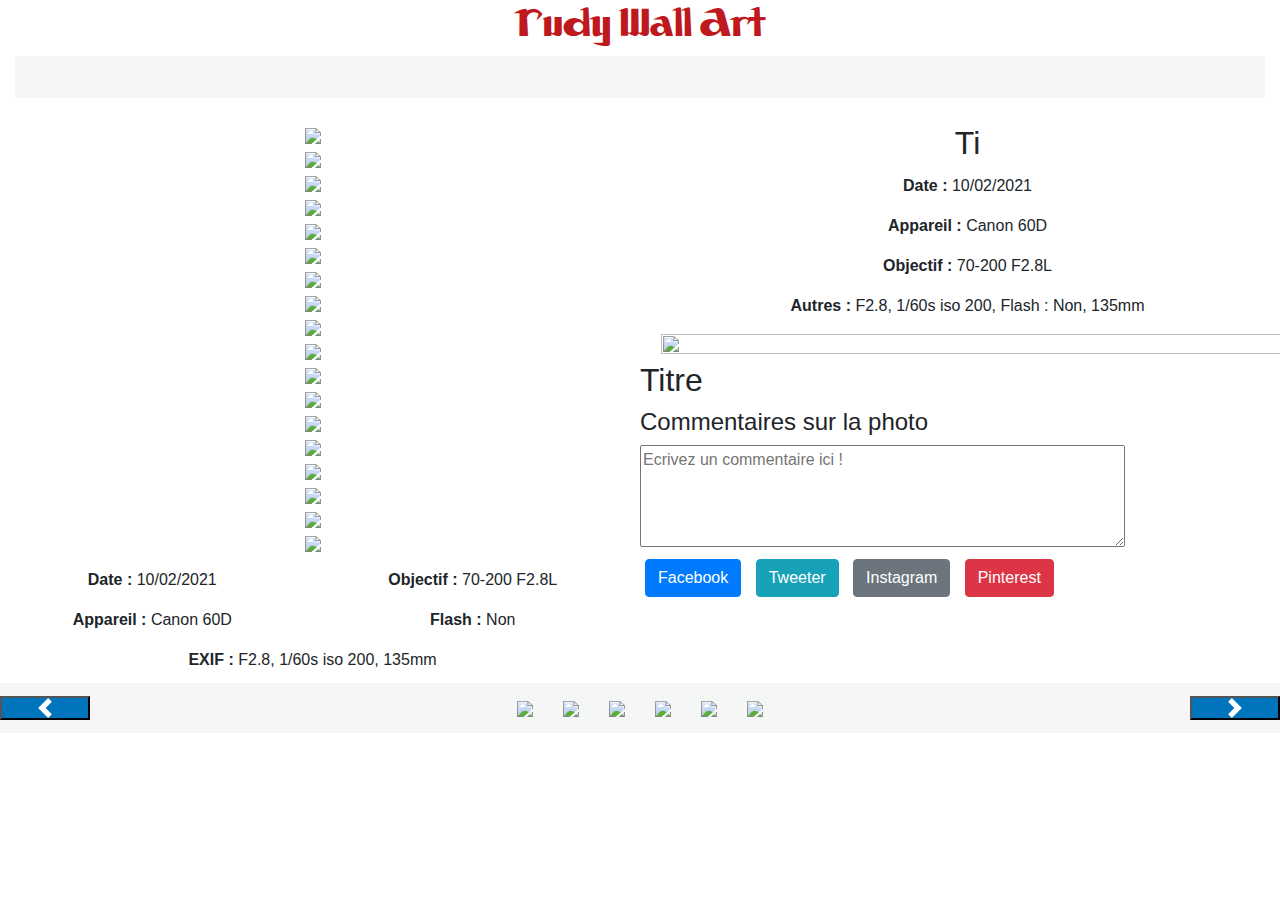
==== moutmout.html @ e453c075 "Putain de footer de merde" ====
<!DOCTYPE html>
<html lang="fr">
<head>
    <meta charset="UTF-8">
    <title>Moutmout</title>

    <link rel="stylesheet" href="https://maxcdn.bootstrapcdn.com/bootstrap/4.0.0/css/bootstrap.min.css"
        integrity="sha384-Gn5384xqQ1aoWXA+058RXPxPg6fy4IWvTNh0E263XmFcJlSAwiGgFAW/dAiS6JXm" crossorigin="anonymous">
    <script src="https://cdn.jsdelivr.net/npm/bootstrap@5.0.0-beta1/dist/js/bootstrap.bundle.min.js"
        integrity="sha384-ygbV9kiqUc6oa4msXn9868pTtWMgiQaeYH7/t7LECLbyPA2x65Kgf80OJFdroafW" crossorigin="anonymous">
    </script>
    <script src="https://code.jquery.com/jquery-3.5.1.js"
        integrity="sha256-QWo7LDvxbWT2tbbQ97B53yJnYU3WhH/C8ycbRAkjPDc=" crossorigin="anonymous"></script>
    <link rel="stylesheet" href="moutmout.css">
</head>
<body>
    <header>
        <h1 style="text-align: center"> Rudy Wall Art </h1>
        <div class="col-12" id="menu">
            <nav class="navbar navbar-expand-md" id="generalMenu">
                <div class="container-fluid">
                    <div class="navbar-brand d-flex justify-content-around">
                        <div class="nav-item">
                            <a class="nav-link" href="moutmout.html"><i class="fas fa-home fa-lg"></i></a>
                        </div>
                    </div>
                    <button class="navbar-toggler nav-link" type="button" data-bs-toggle="collapse"
                        data-bs-target="#navbarSupportedContent" aria-controls="navbarNavDropdown" aria-expanded="false"
                        aria-label="Toggle navigation">
                        <div class="nav-link">
                            <i class="fas fa-angle-double-down"></i>
                        </div>
                    </button>
                    <div class="container-fluid">
                        <div class="collapse navbar-collapse" id="navbarNav">
                            <div class="col-12 row d-flex justify-content-around">
                                <div class="accordeon-expand-content nav-item col-12 col-md-1 d-sm-flex">
                                    <ul>
                                        <li class="nav-item dropdown">
                                            <button type="button" class="btn accordeon-expand-btn bouton" id="btnProfil"
                                                data-bs-target="#aboutMe" aria-expanded="false" aria-controls="aboutMe">
                                                <span data-bs-toggle="tooltip" data-bs-placement="right"
                                                    title="A propos de moi"> <i
                                                        class="far fa-address-card fa-lg"></i></span>
                                            </button>
                                        </li>
                                    </ul>
                                </div>
                                <div class="accordeon-expand-content nav-item col-12 col-md-1 d-sm-flex">
                                    <ul>
                                        <li class="nav-item dropdown">
                                            <button type="button" class="btn accordeon-expand-btn bouton"
                                                data-bs-target="#technicalMenu" aria-expanded="false"
                                                aria-controls="technicalMenu">
                                                <span data-bs-toggle="tooltip" data-bs-placement="right"
                                                    title="Les techniques utilisées "> <i
                                                        class="far fa-images fa-lg"></i></span>
                                            </button>
                                            <div class="dropdown-content">
                                                <a href="#" id="thdr">HDR</a>
                                                <a href="#" id="hklk">High Key / Low Key</a>
                                                <a href="#" id="hs">High speed</a>
                                                <a href="#" id="studio">Studio</a>
                                                <a href="#" id="pl">Pose longue</a>
                                                <a href="#" id="ts">Tilt Shift</a>
                                                <a href="#" id="lp">Light Painting</a>
                                            </div>
                                        </li>
                                    </ul>
                                </div>
                                <div class="accordeon-expand-content nav-item col-12 col-md-1 d-sm-flex">
                                    <ul>
                                        <li class="nav-item dropdown">
                                            <button type="button" class="btn accordeon-expand-btn bouton"
                                                data-bs-target="#galerieMenu" aria-expanded="false"
                                                aria-controls="galerieMenu">
                                                <span data-bs-toggle="tooltip" data-bs-placement="right"
                                                    title="Les catégories de photos"> <i class="fas fa-film fa-lg"></i>
                                                </span>
                                            </button>
                                            <div class="dropdown-content">
                                                <a href="#" id="nb">Noir & Blanc</a>
                                                <a href="#" id="portrait">Portrait</a>
                                                <a href="#" id="paysage">Paysage</a>
                                                <a href="#" id="architecture">Architecture</a>
                                                <a href="#" id="graphisme">Graphisme</a>
                                                <a href="#" id="evenements">Evenements</a>
                                                <a href="#" id="private">Boudoire</a>
                                            </div>
                                        </li>
                                    </ul>
                                </div>
                                <div class="accordeon-expand-content nav-item col-12 col-md-1 d-sm-flex">
                                    <ul>
                                        <li class="nav-item dropdown">
                                            <button type="button" class="btn accordeon-expand-btn bouton"
                                                data-bs-target="#albumMenu" aria-expanded="false"
                                                aria-controls="albumMenu">
                                                <span data-bs-toggle="tooltip" data-bs-placement="right"
                                                    title="Les albums">
                                                    <i class="fas fa-person-booth fa-lg"></i></span>
                                            </button>
                                            <div class="dropdown-content">
                                                <a href="#" id="animo">Animaux</a>
                                                <a href="#" id="saison">Saison</a>
                                                <a href="#" id="fetes">Fêtes</a>
                                                <a href="#" id="nature">Nature</a>
                                                <a href="#" id="urbain">Urbain</a>
                                                <a href="#" id="sport">Sport</a>
                                                <a href="#" id="nuit">Nuit</a>
                                            </div>
                                        </li>
                                    </ul>
                                </div>
                                <div class="accordeon-expand-content nav-item col-12 col-md-1 d-sm-flex">
                                    <ul>
                                        <li>
                                            <button type="button" class="btn accordeon-expand-btn bouton"
                                                id="btnContact" data-bs-target="#themeMenu" aria-expanded="false"
                                                aria-controls="themeMenu">
                                                <span data-bs-toggle="tooltip" data-bs-placement="right" title="Thèmes">
                                                    <i class="far fa-envelope fa-lg"></i></span>
                                            </button>
                                        </li>
                                    </ul>
                                </div>
                                <div class="accordeon-expand-content nav-item col-12 col-md-1 d-sm-flex">
                                    <ul>
                                        <li class="nav-item dropdown">
                                            <button type="button" class="btn accordeon-expand-btn bouton"
                                                data-bs-target="#themeMenu" aria-expanded="false"
                                                aria-controls="themeMenu">
                                                <span data-bs-toggle="tooltip" data-bs-placement="right" title="Thèmes">
                                                    <i class="fas fa-paint-brush fa-flip-both"></i></span>
                                            </button>
                                            <div class="dropdown-content except">
                                                <span data-bs-toggle="tooltip" data-bs-placement="right"
                                                    title="Theme noir" class="nav-link Tsombre" id="black"><i
                                                        class="fas fa-fill-drip fa-flip-horizontal fa-lg"></i></span>
                                                <span data-bs-toggle="tooltip" data-bs-placement="right"
                                                    title="Theme gris" class="nav-link Tsemi" id="grey"><i
                                                        class="fas fa-fill-drip fa-flip-horizontal fa-lg"></i></span>
                                                <span data-bs-toggle="tooltip" data-bs-placement="right"
                                                    title="Theme blanc" class="nav-link Tclair" id="white"><i
                                                        class="fas fa-fill-drip fa-flip-horizontal fa-lg"></i></span>
                                            </div>
                                        </li>
                                    </ul>
                                </div>
                                <div class="accordeon-expand-content nav-item col-12 col-md-1 d-sm-flex">
                                    <ul>
                                        <li class="nav-item dropdown">
                                            <button type="button" class="btn accordeon-expand-btn bouton">
                                                <span data-bs-toggle="tooltip" data-bs-placement="right"
                                                    title="Connexion">
                                                    <i class="fas fa-fingerprint fa-lg"></i>
                                                </span>
                                            </button>
                                            <div class="dropdown-content Exconnect" style="right:0;">
                                                <div id="connect">
                                                    <form id="connecting">
                                                        <br>
                                                        <h4>Identifiant :</h4>
                                                        <input type="text" id="identifiant">
                                                        <br>
                                                        <h4>Mot de passe :</h4>
                                                        <input type="password" id="mdp">
                                                        <br>
                                                        <input type="submit" class="btn bbleu" id="btnConnexion"
                                                            value="Connexion">
                                                        <br>
                                                        <p><a href="" id='mdp'> Mot de passe oublié ? </a></p>
                                                    </form>
                                                </div>
                                            </div>
                                        </li>
                                    </ul>
                                </div>
                            </div>
                        </div>
                    </div>
                </div>
            </nav>
        </div>
    </header>
    <div id='Corpse'>
        <div id="techniques">
        </div>
        <div id="categories">
        </div>
        <div id="contain" class="row">
            <div class="leftcolumn container" id="pimg">
                <div class="container i5">
                    <div class="mySlides">
                        <img src="https://loremflickr.com/550/320?random=1">
                    </div>
                    <div class="mySlides">
                        <img src="https://loremflickr.com/550/320?random=2">
                    </div>
                    <div class="mySlides">
                        <img src="https://loremflickr.com/550/320?random=3">
                    </div>
                    <div class="mySlides">
                        <img src="https://loremflickr.com/550/320?random=4">
                    </div>
                    <div class="mySlides">
                        <img src="https://loremflickr.com/550/320?random=5">
                    </div>
                    <div class="mySlides">
                        <img src="https://loremflickr.com/550/320?random=6">
                    </div>
                    <div class="mySlides">
                        <img src="https://loremflickr.com/550/320?random=7">
                    </div>
                    <div class="mySlides">
                        <img src="https://loremflickr.com/550/320?random=8">
                    </div>
                    <div class="mySlides">
                        <img src="https://loremflickr.com/550/320?random=9">
                    </div>
                    <div class="mySlides">
                        <img src="https://loremflickr.com/550/320?random=10">
                    </div>
                    <div class="mySlides">
                        <img src="https://loremflickr.com/550/320?random=11">
                    </div>
                    <div class="mySlides">
                        <img src="https://loremflickr.com/550/320?random=12">
                    </div>
                    <div class="mySlides">
                        <img src="https://loremflickr.com/550/320?random=13">
                    </div>
                    <div class="mySlides">
                        <img src="https://loremflickr.com/550/320?random=14">
                    </div>
                    <div class="mySlides">
                        <img src="https://loremflickr.com/550/320?random=15">
                    </div>
                    <div class="mySlides">
                        <img src="https://loremflickr.com/550/320?random=16">
                    </div>
                    <div class="mySlides">
                        <img src="https://loremflickr.com/550/320?random=17">
                    </div>
                    <div class="mySlides">
                        <img src="https://loremflickr.com/550/320?random=18">
                    </div>
                </div>
                <div id="EXIF" class="i3">
                    <p class="pexif"> Date : <span id="date" class="infoexif"> 10/02/2021 </span></p>
                    <p class="pexif"> Appareil : <span id="appareil" class="infoexif"> Canon 60D </span></p>
                    <p class="pexif"> Objectif : <span id="objectif" class="infoexif"> 70-200 F2.8L </span></p>
                    <p class="pexif"> Flash : <span id="autres" class="infoexif"> Non </span></p>
                </div>
                <div id="EXIF2">
                    <p class="pexif"> EXIF : <span id="autres" class="infoexif"> F2.8, 1/60s iso 200, 135mm </span></p>
                </div>
            </div>
            <div id="album" class="leftcolumn">
                <h2 id="th2"> Ti</h2>
                <div class="container">
                    <div class="fl" id="EXIF">
                        <p class="pexif"> Date : <span id="date" class="infoexif"> 10/02/2021 </span></p>
                        <p class="pexif"> Appareil : <span id="appareil" class="infoexif"> Canon 60D </span></p>
                        <p class="pexif"> Objectif : <span id="objectif" class="infoexif"> 70-200 F2.8L </span></p>
                        <p class="pexif"> Autres : <span id="autres" class="infoexif"> F2.8, 1/60s iso 200, Flash : Non,
                                135mm </span></p>
                    </div>
                    <img src="https://loremflickr.com/180/120?random=7" alt="" class="i3 w-100 h-100">
                </div>
                <div class="" id="coms2">
                    <div id="Info1">
                        <h2 id="bite1"> Titre </h2>
                        <h4 id="headcom1"> Commentaires sur la photo</h4>
                    </div>
                    <div id="com1">
                        <div id="text-comm1">
                            <form>
                                <textarea cols="50" rows="4" placeholder="Ecrivez un commentaire ici ! "
                                    id="comment1"></textarea>
                                <br>
                                <input type="submit" id="facebook1" value="Facebook" class="btn btn-primary">
                                <input type="submit" id="tweet1" value="Tweeter" class="btn btn-info">
                                <input type="submit" id="insta1" value="Instagram" class="btn btn-secondary">
                                <input type="submit" id="pint1" value="Pinterest" class="btn btn-danger">
                            </form>
                        </div>
                    </div>
                </div>
            </div>
            <div class="rightcolumn " id="coms">
                <div class="container i4">
                    <div id="Info">
                        <h2 id="bite"> Titre </h2>
                        <h4 id="headcom"> Commentaires sur la photo</h4>
                    </div>
                    <div id="coms01" class="container">
                        <div data-bs-spy="scroll" data-bs-target="#navbar-example2" data-bs-offset="0" tabindex="0"
                            id="defil">
                            <h4 class="pseudo">JeanDu58</h4>
                            <p>Super Photo , J'adore !</p>

                            <h4 class="pseudo">Brigitte</h4>
                            <p>Le bonheur ne s'acquiert pas, il ne réside pas dans les apparences, chacun d'entre nous
                                le
                                construit
                                à chaque instant de sa vie avec son coeur.</p>

                            <h4 class="pseudo">wallah038</h4>
                            <p>Très Jolie ! </p>
                        </div>
                    </div>
                    <br>
                    <div id="com">
                        <div id="text-comm">
                            <form>
                                <h5>Votre Pseudo:</h5><input type="text" id="pseudo"><br>
                                <textarea cols="50" rows="4" placeholder="Ecrivez un commentaire ici ! "
                                    id="comment"></textarea>
                                <br>
                                <input type="submit" class="btn btn-primary" value="Envoyer Commentaire"
                                    id="envoyercom">
                                <input type="submit" id="facebook" value="Facebook" class="btn btn-primary">
                                <input type="submit" id="tweet" value="Tweeter" class="btn btn-info">
                                <input type="submit" id="insta" value="Instagram" class="btn btn-secondary">
                                <input type="submit" id="pint" value="Pinterest" class="btn btn-danger">
                            </form>
                        </div>
                    </div>
                </div>
            </div>
        </div>
        <!-- Contact -->
        <div class="container h-75 i18" id="form" style="display: none">
            <form method="POST" id="formContact" href="mailto:rudyartwall@gmail.com">
                <strong> Sélectionnez un sujet : </strong><select>
                    <option>Demander un devis</option>
                    <option>Demander un mot de passe et un identifiant</option>
                    <option>Demander des informations</option>
                    <option>Autre demande</option>
                </select><br><br>

                <input id="prenom" type="text" placeholder="Votre prénom">
                <input id="nom" type="text" placeholder="Votre nom">
                <input id="adresseMail" type="text" placeholder="Votre email"><br><br>

                <textarea id="msg" placeholder="Rédigez votre message" rows="4" cols="60"></textarea><br>

                <input type="checkbox" name="confirmAge"><strong> Je certifie avoir plus de 18 ans</strong><br><br>

                <button id="btnSubmitForm">Envoyer ma demande</button>
            </form>
        </div>
        <!-- Profil -->
        <div id="biographie" style="display: none;">
            <div>
                <img src="photoprofil.jpg" id="imgProfil">
            </div>
            <div class="infosbio">
                <h2>Rudy Lesur</h2>
                <p>A propos de moi :</p>
                <textarea placeholder="Que voulez vous dire aux autres ?" rows="5" cols="80"></textarea><br>
                <input type="button" value="Enregistrer">
            </div>
        </div>
<!--<div class="container" id="inscriptiondiv">
    <form id="inscription">
    <input type="text" id="pseudo" placeholder="pseudo">
    <input type="password" id="passworde" placeholder="password">
        <input class="btn-warning" type="submit" value="inscrit">
    </form>
</div> -->
    </div>
    <footer id="footer">
        <div class="containere row">
            <div id="carouselExampleControls" class="carousel slide" data-bs-ride="carousel">
                <div class="carousel-inner grosfdp">
                    <div class="carousel-item active">
                        <img src="https://loremflickr.com/180/120?random=1" class="imgfoot demo cursor"
                            onclick="currentSlide(1)">
                        <img src="https://loremflickr.com/180/120?random=2" class="imgfoot demo cursor"
                            onclick="currentSlide(2)">
                        <img src="https://loremflickr.com/180/120?random=3" class="imgfoot demo cursor"
                            onclick="currentSlide(3)">
                        <img src="https://loremflickr.com/180/120?random=4" class="imgfoot demo cursor"
                            onclick="currentSlide(4)">
                        <img src="https://loremflickr.com/180/120?random=5" class="imgfoot demo cursor"
                            onclick="currentSlide(5)">
                        <img src="https://loremflickr.com/180/120?random=6" class="imgfoot demo cursor"
                            onclick="currentSlide(6)">
                    </div>
                    <div class="carousel-item">
                        <img src="https://loremflickr.com/180/120?random=7" class="imgfoot demo cursor"
                            onclick="currentSlide(7)">
                        <img src="https://loremflickr.com/180/120?random=8" class="imgfoot demo cursor"
                            onclick="currentSlide(8)">
                        <img src="https://loremflickr.com/180/120?random=9" class="imgfoot demo cursor"
                            onclick="currentSlide(9)">
                        <img src="https://loremflickr.com/180/120?random=10" class="imgfoot demo cursor"
                            onclick="currentSlide(10)">
                        <img src="https://loremflickr.com/180/120?random=11" class="imgfoot demo cursor"
                            onclick="currentSlide(11)">
                        <img src="https://loremflickr.com/180/120?random=12" class="imgfoot demo cursor"
                            onclick="currentSlide(12)">
                    </div>
                    <div class="carousel-item">
                        <img src="https://loremflickr.com/180/120?random=13" class="imgfoot demo cursor"
                            onclick="currentSlide(13)">
                        <img src="https://loremflickr.com/180/120?random=14" class="imgfoot demo cursor"
                            onclick="currentSlide(14)">
                        <img src="https://loremflickr.com/180/120?random=15" class="imgfoot demo cursor"
                            onclick="currentSlide(15)">
                        <img src="https://loremflickr.com/180/120?random=16" class="imgfoot demo cursor"
                            onclick="currentSlide(16)">
                        <img src="https://loremflickr.com/180/120?random=17" class="imgfoot demo cursor"
                            onclick="currentSlide(17)">
                        <img src="https://loremflickr.com/180/120?random=18" class="imgfoot demo cursor"
                            onclick="currentSlide(18)">
                    </div>
                </div>
                <button class="carousel-control-prev bbleu Baisé" type="button"
                    data-bs-target="#carouselExampleControls" data-bs-slide="prev">
                    <span class="carousel-control-prev-icon" aria-hidden="true"></span>
                </button>
                <button class="carousel-control-next bbleu Baisé" type="button"
                    data-bs-target="#carouselExampleControls" data-bs-slide="next">
                    <span class="carousel-control-next-icon" aria-hidden="true"></span>
                </button>
            </div>
        </div>
    </footer>
    <script src="moutmoutmout.js"></script>
    <script src="https://kit.fontawesome.com/ba31fbaee6.js" crossorigin="anonymous"></script>
</body>
</html>
---- moutmout.css ----
/*------------------------ Canon typo ------------------------*/
/* Mathieu & Maxime*/
@font-face {
    font-family: canon-font;
    src: url(CANON.ttf);
}

html, body {
    padding: 0;
    margin: 0;
    overflow-x: hidden;
}

#Corpse {
    height: 65vh;
    overflow-y: auto;
    overflow-x: hidden;
}

body {
    height: 100%;
    width: 100%;
}

header, footer {
    width: 100%;
    display: block;
    height: auto;
}

h1 {
    font-family: canon-font;
    color: #bf1920;
}

footer {
    position: sticky;
    padding-bottom: 1%;
    padding-top: 1%;
    bottom: 0;
    background: #F5F6F6;
}

#containere {
    position: relative;
}

#contain {
    margin-top: 2%;
}

#comment {
    margin-bottom: 2%;
}

#headcom {
    margin-bottom: 4%;
}

.picture {
    margin-right: 25%;
    margin-left: 25%;
}

#EXIF {
    margin-top: 2%;
    text-align: center;
}
#EXIF2 {
    text-align: center;
}

.pexif {
    font-weight: bold;
}

.infoexif {
    font-weight: normal;
}
#connexion {
    color: #0074BD;
}

.bbleu:hover {
    background: #001EBD;
}

#mdp {
    color: #0074BD;
}

.insc {
    border-radius: 5px;
}

.bbleu {
    background: #0074BD;
    color: white;
}


/*------------------------ Barre de navigation ------------------------*/

.dpdwn {
    padding: 150px;
}

.container-fluid {
    margin: 0 2% 0 2%;
}

.nav-item {
    margin-right: 5%;
    padding-left: 3%;
}
ul{
    list-style: none;
    margin-bottom: 0;
}

.bouton {
    background:none;
}

.navbar {
    background: #F5F6F6;
}

#generalMenu span{
    color : #C00000;
}

#generalMenu span:hover{
    color : #C00000;
    opacity: 0.7;
}

#generalMenu a{
    color : #0074BD;
}

#generalMenu a:hover{
    color : #0074BD;
    opacity: 0.7;
}

#generalMenu #black{
    color : black;
}

#generalMenu #grey{
    color : #939598;
}

#generalMenu #white{
    color : white;
}

.Tsombre, .Tsemi, .Tclair {
    cursor: pointer;
}

/*------------------------ Gallerie ------------------------*/

.containere {
    display: flex;
    width: 100%;
    margin: 0 auto 0 auto;
    justify-content: center;
}

.carousel {
    width : 100%;
}

img {
    margin-right: 1%;
    margin-left: 1%;
}

/*---------------- Dropdown --------------------*/

.dropbtn {
    color: white;
    font-size: 16px;
    border: none;
}

.dropdown {
    position: absolute;
}

.dropdown-content {
    display: none;
    position: absolute;
    background-color: #f1f1f1;
    min-width: 160px;
    box-shadow: 0px 8px 16px 0px rgba(0, 0, 0, 0.2);
    z-index: 2;
}

.except {
    min-width: 10px;
    padding: 30% 0 30% 0;
}

.Exconnect {
    padding: 50%;
    color: black;
}

.dropdown-content a {
    color: black;
    padding: 12px 16px;
    text-decoration: none;
    display: block;
}

.dropdown-content a:hover {
    background-color: #ddd;
}

.dropdown:hover .dropdown-content {
    display: block;
}

.dropdown:hover .dropbtn {
    background-color: transparent;
}

.dropdown-submenu {
    position: relative;
}

.dropdown-submenu > .dropdown-menu {
    top: -0%;
    left: 100%;
    padding-top: 0%;
    padding-bottom: 0%;
    margin-top: -1px;
    margin-left: -0px;
    -webkit-border-radius: 0 6px 6px 6px;
    -moz-border-radius: 0 6px 6px;
    border-radius: 0 6px 6px 6px;
}

.dropdown-submenu:hover > .dropdown-menu {
    display: block;
}

/* FORMULAIRE DE CONTACT*/
#formContact {
    margin: 30px;
}

input {
    margin: 5px;
}

/* PROFIL / BIOGRAPHIE */
#imgProfil {
    margin: 20px;
    width: 130px;
    height: 130px;
    border-radius: 100%;
}

#biographie {
    padding: 20px;
    display: inline-flex;
    flex-direction: row;
    width: 100%;
    margin-bottom: 5%;
}

.infosbio {
    margin: 20px;
}

#th2 {
    text-align: center;
    column-span: all;
}

.i2 {
    column-count: 3;
    column-gap: 10%
}

.leftcolumn{
    float:left;
    width: 50%;
}

.rightcolumn{
    float:left;
    width: 50%;
}

.i3{
    column-count: 2;
}

.i4{
    width: 60%;
    margin: auto;
    border-radius: 10px;
    padding: 0;
}

#form {
    text-align: center;
    width: 100%;
    height: 100%;
}

.i18 {
    border: solid;
    border-color: dimgrey;
    border-radius: 15px;
    margin-top: 5%;
    margin-bottom: 5%;
    background-color: #939598;
    box-shadow: 20px 20px 20px #939598;
}

/* Slider */

.mySlides {
    text-align: center;
    position: relative;
}

.imgfoot {
    margin-right: 1%;
    margin-left: 1%;
}

.carousel-control-next {
    width: 7%;
}

.carousel-control-prev {
    width: 7%;
}

.grosfdp {
    text-align: center;
}

.next, .prev {
    position: relative;
}

.next2 {
    width: 18%;
    height: 25%;
}

.prev2 {
    width: 18%;
    height: 25%;
}

#coms01 {
    overflow-y: auto;
    max-height: 150px;
    width: 100%;
}

.Baisé {
    opacity: 100;
}
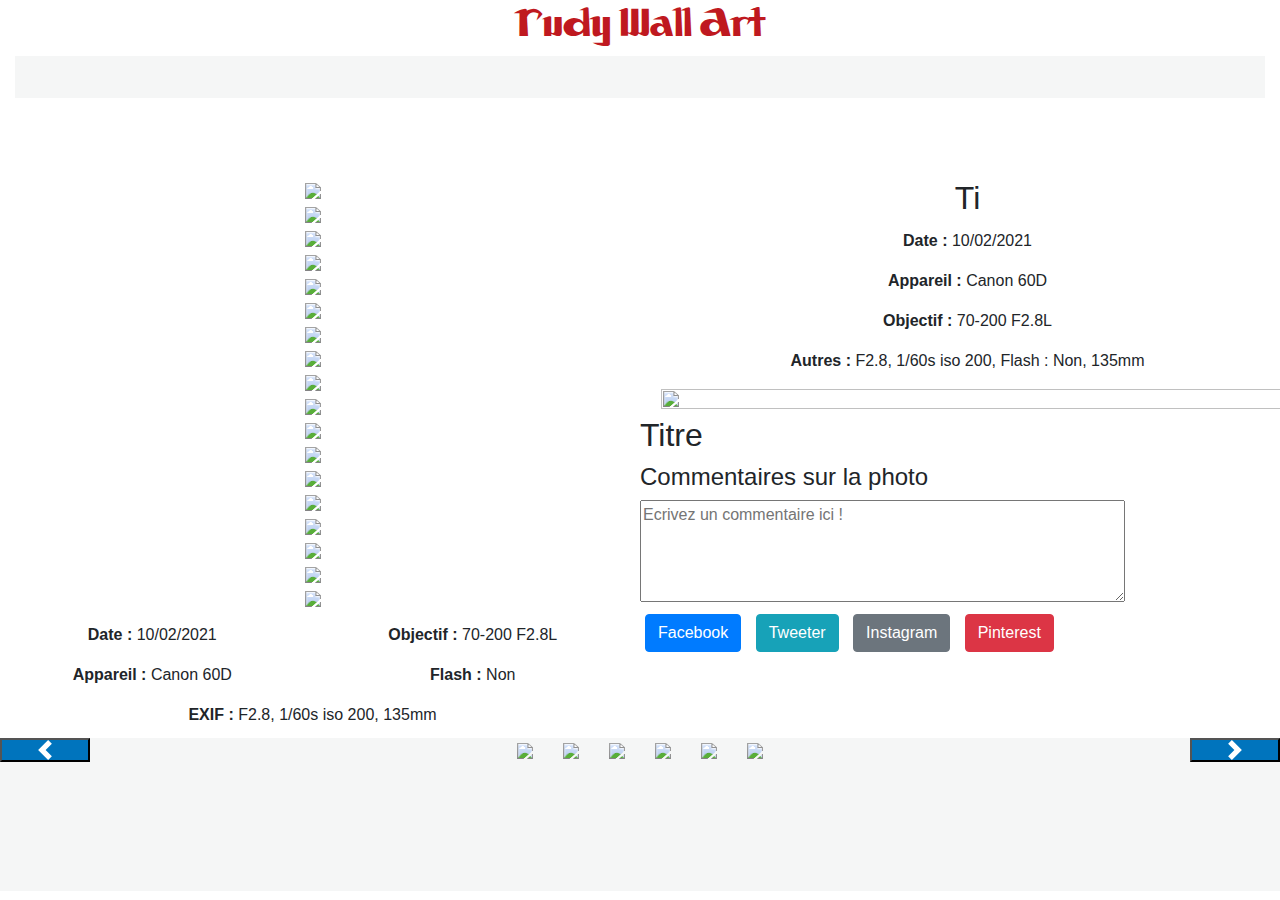
==== commit 48952f2e: "Je me rappel plus \_-o-_/" ====
--- a/moutmout.html
+++ b/moutmout.html
@@ -1,5 +1,6 @@
 <!DOCTYPE html>
 <html lang="fr">
+
 <head>
     <meta charset="UTF-8">
     <title>Moutmout</title>
@@ -13,6 +14,7 @@
         integrity="sha256-QWo7LDvxbWT2tbbQ97B53yJnYU3WhH/C8ycbRAkjPDc=" crossorigin="anonymous"></script>
     <link rel="stylesheet" href="moutmout.css">
 </head>
+
 <body>
     <header>
         <h1 style="text-align: center"> Rudy Wall Art </h1>
@@ -363,7 +365,7 @@
                 <input type="button" value="Enregistrer">
             </div>
         </div>
-<!--<div class="container" id="inscriptiondiv">
+        <!--<div class="container" id="inscriptiondiv">
     <form id="inscription">
     <input type="text" id="pseudo" placeholder="pseudo">
     <input type="password" id="passworde" placeholder="password">
@@ -373,7 +375,7 @@
     </div>
     <footer id="footer">
         <div class="containere row">
-            <div id="carouselExampleControls" class="carousel slide" data-bs-ride="carousel">
+            <div id="carouselExampleControls" class="carousel slide slut" data-bs-ride="carousel">
                 <div class="carousel-inner grosfdp">
                     <div class="carousel-item active">
                         <img src="https://loremflickr.com/180/120?random=1" class="imgfoot demo cursor"
@@ -432,4 +434,5 @@
     <script src="moutmoutmout.js"></script>
     <script src="https://kit.fontawesome.com/ba31fbaee6.js" crossorigin="anonymous"></script>
 </body>
+
 </html>--- a/moutmout.css
+++ b/moutmout.css
@@ -5,7 +5,8 @@
     src: url(CANON.ttf);
 }
 
-html, body {
+html,
+body {
     padding: 0;
     margin: 0;
     overflow-x: hidden;
@@ -22,10 +23,11 @@
     width: 100%;
 }
 
-header, footer {
+header,
+footer {
     width: 100%;
     display: block;
-    height: auto;
+    height: 17vh;
 }
 
 h1 {
@@ -34,9 +36,6 @@
 }
 
 footer {
-    position: sticky;
-    padding-bottom: 1%;
-    padding-top: 1%;
     bottom: 0;
     background: #F5F6F6;
 }
@@ -66,6 +65,7 @@
     margin-top: 2%;
     text-align: center;
 }
+
 #EXIF2 {
     text-align: center;
 }
@@ -77,6 +77,7 @@
 .infoexif {
     font-weight: normal;
 }
+
 #connexion {
     color: #0074BD;
 }
@@ -113,50 +114,53 @@
     margin-right: 5%;
     padding-left: 3%;
 }
-ul{
+
+ul {
     list-style: none;
     margin-bottom: 0;
 }
 
 .bouton {
-    background:none;
+    background: none;
 }
 
 .navbar {
     background: #F5F6F6;
 }
 
-#generalMenu span{
-    color : #C00000;
-}
-
-#generalMenu span:hover{
-    color : #C00000;
+#generalMenu span {
+    color: #C00000;
+}
+
+#generalMenu span:hover {
+    color: #C00000;
     opacity: 0.7;
 }
 
-#generalMenu a{
-    color : #0074BD;
-}
-
-#generalMenu a:hover{
-    color : #0074BD;
+#generalMenu a {
+    color: #0074BD;
+}
+
+#generalMenu a:hover {
+    color: #0074BD;
     opacity: 0.7;
 }
 
-#generalMenu #black{
-    color : black;
-}
-
-#generalMenu #grey{
-    color : #939598;
-}
-
-#generalMenu #white{
-    color : white;
-}
-
-.Tsombre, .Tsemi, .Tclair {
+#generalMenu #black {
+    color: black;
+}
+
+#generalMenu #grey {
+    color: #939598;
+}
+
+#generalMenu #white {
+    color: white;
+}
+
+.Tsombre,
+.Tsemi,
+.Tclair {
     cursor: pointer;
 }
 
@@ -170,7 +174,7 @@
 }
 
 .carousel {
-    width : 100%;
+    width: 100%;
 }
 
 img {
@@ -232,7 +236,7 @@
     position: relative;
 }
 
-.dropdown-submenu > .dropdown-menu {
+.dropdown-submenu>.dropdown-menu {
     top: -0%;
     left: 100%;
     padding-top: 0%;
@@ -244,7 +248,7 @@
     border-radius: 0 6px 6px 6px;
 }
 
-.dropdown-submenu:hover > .dropdown-menu {
+.dropdown-submenu:hover>.dropdown-menu {
     display: block;
 }
 
@@ -287,21 +291,21 @@
     column-gap: 10%
 }
 
-.leftcolumn{
-    float:left;
+.leftcolumn {
+    float: left;
     width: 50%;
 }
 
-.rightcolumn{
-    float:left;
+.rightcolumn {
+    float: left;
     width: 50%;
 }
 
-.i3{
+.i3 {
     column-count: 2;
 }
 
-.i4{
+.i4 {
     width: 60%;
     margin: auto;
     border-radius: 10px;
@@ -348,7 +352,8 @@
     text-align: center;
 }
 
-.next, .prev {
+.next,
+.prev {
     position: relative;
 }
 
@@ -370,4 +375,4 @@
 
 .Baisé {
     opacity: 100;
-}
+}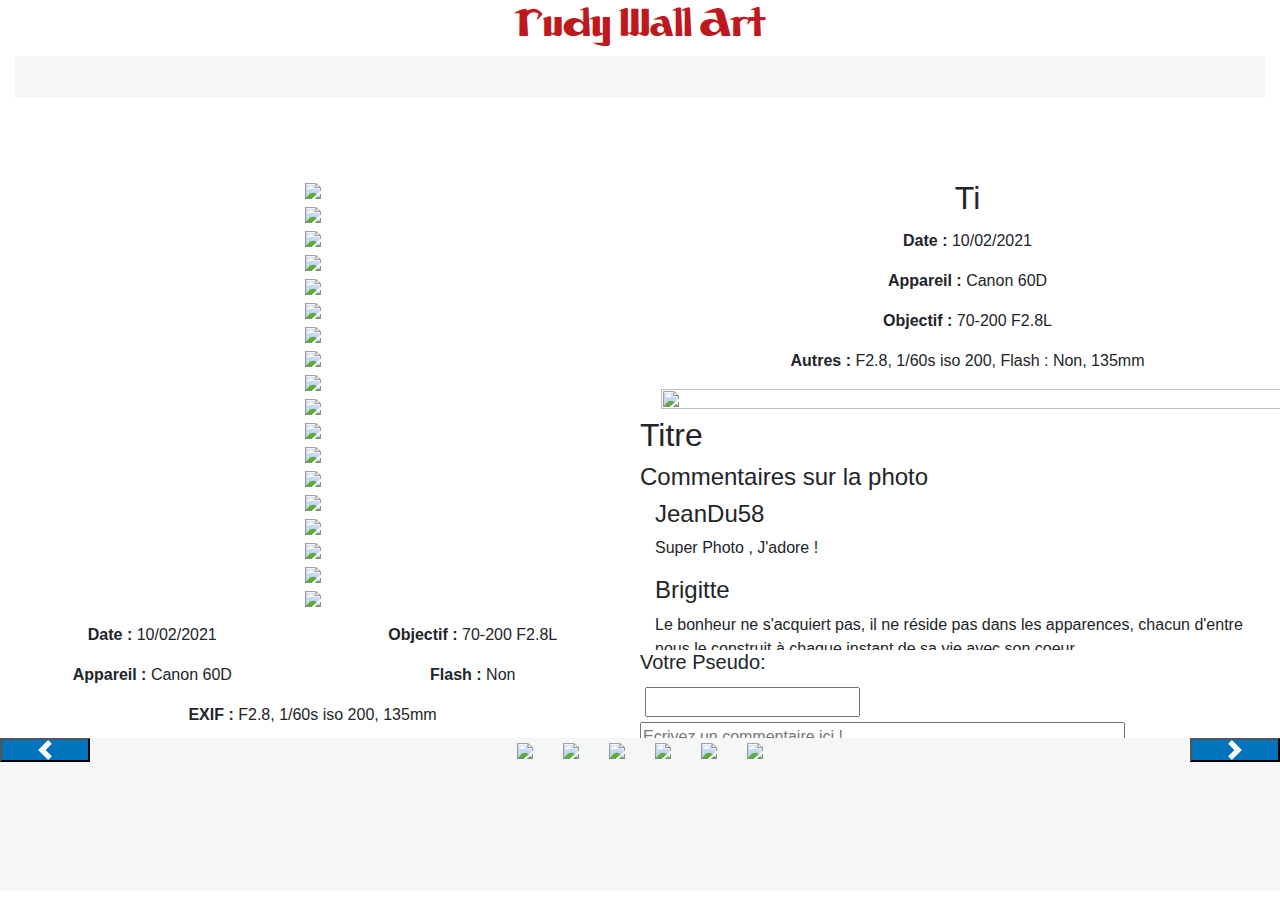
==== commit 2f685164: "°-___Comm debugged__-°" ====
--- a/moutmout.html
+++ b/moutmout.html
@@ -7,9 +7,8 @@
 
     <link rel="stylesheet" href="https://maxcdn.bootstrapcdn.com/bootstrap/4.0.0/css/bootstrap.min.css"
         integrity="sha384-Gn5384xqQ1aoWXA+058RXPxPg6fy4IWvTNh0E263XmFcJlSAwiGgFAW/dAiS6JXm" crossorigin="anonymous">
-    <script src="https://cdn.jsdelivr.net/npm/bootstrap@5.0.0-beta1/dist/js/bootstrap.bundle.min.js"
-        integrity="sha384-ygbV9kiqUc6oa4msXn9868pTtWMgiQaeYH7/t7LECLbyPA2x65Kgf80OJFdroafW" crossorigin="anonymous">
-    </script>
+
+    <script src="https://cdn.jsdelivr.net/npm/mobile-detect@1.4.4/mobile-detect.js"></script>
     <script src="https://code.jquery.com/jquery-3.5.1.js"
         integrity="sha256-QWo7LDvxbWT2tbbQ97B53yJnYU3WhH/C8ycbRAkjPDc=" crossorigin="anonymous"></script>
     <link rel="stylesheet" href="moutmout.css">
@@ -277,14 +276,32 @@
                     </div>
                     <div id="com1">
                         <div id="text-comm1">
-                            <form>
+                            <div id="coms02" class="container">
+                                <div data-bs-spy="scroll" data-bs-target="#navbar-example2" data-bs-offset="0" tabindex="0"
+                                    id="defil02">
+                                    <h4 class="pseudo">JeanDu58</h4>
+                                    <p>Super Photo , J'adore !</p>
+        
+                                    <h4 class="pseudo">Brigitte</h4>
+                                    <p>Le bonheur ne s'acquiert pas, il ne réside pas dans les apparences, chacun d'entre nous
+                                        le
+                                        construit
+                                        à chaque instant de sa vie avec son coeur.</p>
+        
+                                    <h4 class="pseudo">wallah038</h4>
+                                    <p>Très Jolie ! </p>
+                                </div>
+                            </div>
+                            <form id='form02'>
+                                <h5>Votre Pseudo:</h5><input type="text" id="pseudo02"><br>
                                 <textarea cols="50" rows="4" placeholder="Ecrivez un commentaire ici ! "
-                                    id="comment1"></textarea>
+                                    id="comment02"></textarea>
                                 <br>
-                                <input type="submit" id="facebook1" value="Facebook" class="btn btn-primary">
-                                <input type="submit" id="tweet1" value="Tweeter" class="btn btn-info">
-                                <input type="submit" id="insta1" value="Instagram" class="btn btn-secondary">
-                                <input type="submit" id="pint1" value="Pinterest" class="btn btn-danger">
+                                <input type="submit" class="btn btn-primary" value="Envoyer Commentaire">
+                                <input type="submit" value="Facebook" class="btn btn-primary">
+                                <input type="submit" value="Tweeter" class="btn btn-info">
+                                <input type="submit" value="Instagram" class="btn btn-secondary">
+                                <input type="submit" value="Pinterest" class="btn btn-danger">
                             </form>
                         </div>
                     </div>
@@ -298,7 +315,7 @@
                     </div>
                     <div id="coms01" class="container">
                         <div data-bs-spy="scroll" data-bs-target="#navbar-example2" data-bs-offset="0" tabindex="0"
-                            id="defil">
+                            id="defil01">
                             <h4 class="pseudo">JeanDu58</h4>
                             <p>Super Photo , J'adore !</p>
 
@@ -315,17 +332,16 @@
                     <br>
                     <div id="com">
                         <div id="text-comm">
-                            <form>
-                                <h5>Votre Pseudo:</h5><input type="text" id="pseudo"><br>
+                            <form id='form01'>
+                                <h5>Votre Pseudo:</h5><input type="text" id="pseudo01"><br>
                                 <textarea cols="50" rows="4" placeholder="Ecrivez un commentaire ici ! "
-                                    id="comment"></textarea>
+                                    id="comment01"></textarea>
                                 <br>
-                                <input type="submit" class="btn btn-primary" value="Envoyer Commentaire"
-                                    id="envoyercom">
-                                <input type="submit" id="facebook" value="Facebook" class="btn btn-primary">
-                                <input type="submit" id="tweet" value="Tweeter" class="btn btn-info">
-                                <input type="submit" id="insta" value="Instagram" class="btn btn-secondary">
-                                <input type="submit" id="pint" value="Pinterest" class="btn btn-danger">
+                                <input type="submit" class="btn btn-primary" value="Envoyer Commentaire">
+                                <input type="submit" value="Facebook" class="btn btn-primary">
+                                <input type="submit" value="Tweeter" class="btn btn-info">
+                                <input type="submit" value="Instagram" class="btn btn-secondary">
+                                <input type="submit" value="Pinterest" class="btn btn-danger">
                             </form>
                         </div>
                     </div>
@@ -433,6 +449,9 @@
     </footer>
     <script src="moutmoutmout.js"></script>
     <script src="https://kit.fontawesome.com/ba31fbaee6.js" crossorigin="anonymous"></script>
+    <script src="https://maxcdn.bootstrapcdn.com/bootstrap/4.0.0/js/bootstrap.min.js"
+        integrity="sha384-JZR6Spejh4U02d8jOt6vLEHfe/JQGiRRSQQxSfFWpi1MquVdAyjUar5+76PVCmYl" crossorigin="anonymous">
+    </script>
 </body>
 
 </html>--- a/moutmout.css
+++ b/moutmout.css
@@ -373,6 +373,11 @@
     width: 100%;
 }
 
+#coms02 {
+    overflow-y: auto;
+    max-height: 150px;
+    width: 100%;
+}
 .Baisé {
     opacity: 100;
 }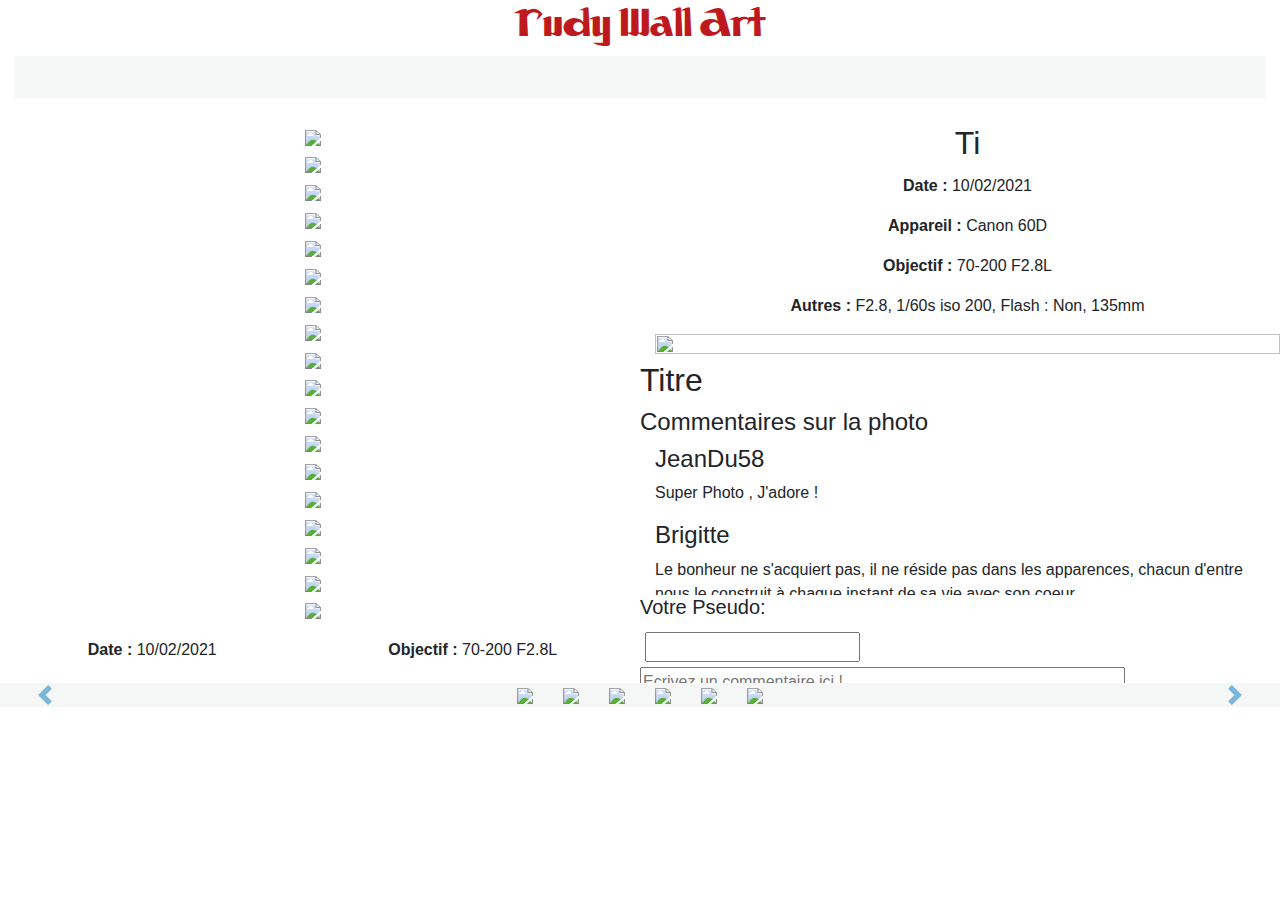
==== commit 3e891b59: "( ͡° ͜ʖ ͡°) slider et responsive ( ͡° ͜ʖ ͡°)" ====
--- a/moutmout.html
+++ b/moutmout.html
@@ -193,58 +193,63 @@
             <div class="leftcolumn container" id="pimg">
                 <div class="container i5">
                     <div class="mySlides">
-                        <img src="https://loremflickr.com/550/320?random=1">
-                    </div>
-                    <div class="mySlides">
-                        <img src="https://loremflickr.com/550/320?random=2">
-                    </div>
-                    <div class="mySlides">
-                        <img src="https://loremflickr.com/550/320?random=3">
-                    </div>
-                    <div class="mySlides">
-                        <img src="https://loremflickr.com/550/320?random=4">
-                    </div>
-                    <div class="mySlides">
-                        <img src="https://loremflickr.com/550/320?random=5">
-                    </div>
-                    <div class="mySlides">
-                        <img src="https://loremflickr.com/550/320?random=6">
-                    </div>
-                    <div class="mySlides">
-                        <img src="https://loremflickr.com/550/320?random=7">
-                    </div>
-                    <div class="mySlides">
-                        <img src="https://loremflickr.com/550/320?random=8">
-                    </div>
-                    <div class="mySlides">
-                        <img src="https://loremflickr.com/550/320?random=9">
-                    </div>
-                    <div class="mySlides">
-                        <img src="https://loremflickr.com/550/320?random=10">
-                    </div>
-                    <div class="mySlides">
-                        <img src="https://loremflickr.com/550/320?random=11">
-                    </div>
-                    <div class="mySlides">
-                        <img src="https://loremflickr.com/550/320?random=12">
-                    </div>
-                    <div class="mySlides">
-                        <img src="https://loremflickr.com/550/320?random=13">
-                    </div>
-                    <div class="mySlides">
-                        <img src="https://loremflickr.com/550/320?random=14">
-                    </div>
-                    <div class="mySlides">
-                        <img src="https://loremflickr.com/550/320?random=15">
-                    </div>
-                    <div class="mySlides">
-                        <img src="https://loremflickr.com/550/320?random=16">
-                    </div>
-                    <div class="mySlides">
-                        <img src="https://loremflickr.com/550/320?random=17">
-                    </div>
-                    <div class="mySlides">
-                        <img src="https://loremflickr.com/550/320?random=18">
+                        <img src="https://loremflickr.com/550/320?random=1" class="overlaypic Limg">
+                    </div>
+                    <div class="mySlides">
+                        <img src="https://loremflickr.com/550/320?random=2" class="overlaypic Limg">
+                    </div>
+                    <div class="mySlides">
+                        <img src="https://loremflickr.com/550/320?random=3" class="overlaypic Limg">
+                    </div>
+                    <div class="mySlides">
+                        <img src="https://loremflickr.com/550/320?random=4" class="overlaypic Limg">
+                    </div>
+                    <div class="mySlides">
+                        <img src="https://loremflickr.com/550/320?random=5" class="overlaypic Limg">
+                    </div>
+                    <div class="mySlides">
+                        <img src="https://loremflickr.com/550/320?random=6" class="overlaypic Limg">
+                    </div>
+                    <div class="mySlides">
+                        <img src="https://loremflickr.com/550/320?random=7" class="overlaypic Limg">
+                    </div>
+                    <div class="mySlides">
+                        <img src="https://loremflickr.com/550/320?random=8" class="overlaypic Limg">
+                    </div>
+                    <div class="mySlides">
+                        <img src="https://loremflickr.com/550/320?random=9" class="overlaypic Limg">
+                    </div>
+                    <div class="mySlides">
+                        <img src="https://loremflickr.com/550/320?random=10" class="overlaypic Limg">
+                    </div>
+                    <div class="mySlides">
+                        <img src="https://loremflickr.com/550/320?random=11" class="overlaypic Limg">
+                    </div>
+                    <div class="mySlides">
+                        <img src="https://loremflickr.com/550/320?random=12" class="overlaypic Limg">
+                    </div>
+                    <div class="mySlides">
+                        <img src="https://loremflickr.com/550/320?random=13" class="overlaypic Limg">
+                    </div>
+                    <div class="mySlides">
+                        <img src="https://loremflickr.com/550/320?random=14" class="overlaypic Limg">
+                    </div>
+                    <div class="mySlides">
+                        <img src="https://loremflickr.com/550/320?random=15" class="overlaypic Limg">
+                    </div>
+                    <div class="mySlides">
+                        <img src="https://loremflickr.com/550/320?random=16" class="overlaypic Limg">
+                    </div>
+                    <div class="mySlides">
+                        <img src="https://loremflickr.com/550/320?random=17" class="overlaypic Limg">
+                    </div>
+                    <div class="mySlides">
+                        <img src="https://loremflickr.com/550/320?random=18" class="overlaypic Limg">
+                    </div>
+                    <div class="modal" id="myModal">
+
+                        <img src="" class="modal-content" id="myImg" alt="">
+                        <div class="closeMe">X</div>
                     </div>
                 </div>
                 <div id="EXIF" class="i3">
@@ -277,17 +282,18 @@
                     <div id="com1">
                         <div id="text-comm1">
                             <div id="coms02" class="container">
-                                <div data-bs-spy="scroll" data-bs-target="#navbar-example2" data-bs-offset="0" tabindex="0"
-                                    id="defil02">
+                                <div data-bs-spy="scroll" data-bs-target="#navbar-example2" data-bs-offset="0"
+                                    tabindex="0" id="defil02">
                                     <h4 class="pseudo">JeanDu58</h4>
                                     <p>Super Photo , J'adore !</p>
-        
+
                                     <h4 class="pseudo">Brigitte</h4>
-                                    <p>Le bonheur ne s'acquiert pas, il ne réside pas dans les apparences, chacun d'entre nous
+                                    <p>Le bonheur ne s'acquiert pas, il ne réside pas dans les apparences, chacun
+                                        d'entre nous
                                         le
                                         construit
                                         à chaque instant de sa vie avec son coeur.</p>
-        
+
                                     <h4 class="pseudo">wallah038</h4>
                                     <p>Très Jolie ! </p>
                                 </div>
@@ -298,10 +304,21 @@
                                     id="comment02"></textarea>
                                 <br>
                                 <input type="submit" class="btn btn-primary" value="Envoyer Commentaire">
-                                <input type="submit" value="Facebook" class="btn btn-primary">
-                                <input type="submit" value="Tweeter" class="btn btn-info">
-                                <input type="submit" value="Instagram" class="btn btn-secondary">
-                                <input type="submit" value="Pinterest" class="btn btn-danger">
+                                <a href="https://www.facebook.com/" class="links">
+                                    <input type="button" value="Facebook" class="btn btn-primary">
+                                </a>
+
+                                <a href="https://twitter.com/?lang=fr" class="links">
+                                    <input type="button" value="Twitter" class="btn btn-info">
+                                </a>
+
+                                <a href="https://www.instagram.com/?hl=fr" class="links">
+                                    <input type="button" value="Instagram" class="btn btn-secondary">
+                                </a>
+
+                                <a href="https://www.pinterest.fr/" class="links">
+                                    <input type="button" value="Pinterest" class="btn btn-danger">
+                                </a>
                             </form>
                         </div>
                     </div>
@@ -338,10 +355,21 @@
                                     id="comment01"></textarea>
                                 <br>
                                 <input type="submit" class="btn btn-primary" value="Envoyer Commentaire">
-                                <input type="submit" value="Facebook" class="btn btn-primary">
-                                <input type="submit" value="Tweeter" class="btn btn-info">
-                                <input type="submit" value="Instagram" class="btn btn-secondary">
-                                <input type="submit" value="Pinterest" class="btn btn-danger">
+                                <a href="https://www.facebook.com/" class="links">
+                                    <input type="button" value="Facebook" class="btn btn-primary">
+                                </a>
+
+                                <a href="https://twitter.com/?lang=fr" class="links">
+                                    <input type="button" value="Twitter" class="btn btn-info">
+                                </a>
+
+                                <a href="https://www.instagram.com/?hl=fr" class="links">
+                                    <input type="button" value="Instagram" class="btn btn-secondary">
+                                </a>
+
+                                <a href="https://www.pinterest.fr/" class="links">
+                                    <input type="button" value="Pinterest" class="btn btn-danger">
+                                </a>
                             </form>
                         </div>
                     </div>
@@ -371,14 +399,18 @@
         </div>
         <!-- Profil -->
         <div id="biographie" style="display: none;">
-            <div>
-                <img src="photoprofil.jpg" id="imgProfil">
-            </div>
-            <div class="infosbio">
-                <h2>Rudy Lesur</h2>
-                <p>A propos de moi :</p>
-                <textarea placeholder="Que voulez vous dire aux autres ?" rows="5" cols="80"></textarea><br>
-                <input type="button" value="Enregistrer">
+            <div class="infosbio wrapper">
+                <div class="left">
+                    <img src="photoprofil.jpg" id="imgProfil">
+                    <h4>Rudy</h4>
+                    <p>Photographe</p>
+                </div>
+                <div class='right'>
+                    <p>A propos de moi :</p>
+                    <textarea placeholder="Que voulez vous dire aux autres ?" class='txtpfl' rows="5"
+                        cols="80"></textarea><br>
+                    <input type="button" value="Enregistrer" id='registerbtn'>
+                </div>
             </div>
         </div>
         <!--<div class="container" id="inscriptiondiv">
@@ -394,56 +426,54 @@
             <div id="carouselExampleControls" class="carousel slide slut" data-bs-ride="carousel">
                 <div class="carousel-inner grosfdp">
                     <div class="carousel-item active">
-                        <img src="https://loremflickr.com/180/120?random=1" class="imgfoot demo cursor"
+                        <img src="https://loremflickr.com/180/120?random=1" class="imgfoot demo cursor Simg"
                             onclick="currentSlide(1)">
-                        <img src="https://loremflickr.com/180/120?random=2" class="imgfoot demo cursor"
+                        <img src="https://loremflickr.com/180/120?random=2" class="imgfoot demo cursor Simg"
                             onclick="currentSlide(2)">
-                        <img src="https://loremflickr.com/180/120?random=3" class="imgfoot demo cursor"
+                        <img src="https://loremflickr.com/180/120?random=3" class="imgfoot demo cursor Simg"
                             onclick="currentSlide(3)">
-                        <img src="https://loremflickr.com/180/120?random=4" class="imgfoot demo cursor"
+                        <img src="https://loremflickr.com/180/120?random=4" class="imgfoot demo cursor Simg"
                             onclick="currentSlide(4)">
-                        <img src="https://loremflickr.com/180/120?random=5" class="imgfoot demo cursor"
+                        <img src="https://loremflickr.com/180/120?random=5" class="imgfoot demo cursor Simg"
                             onclick="currentSlide(5)">
-                        <img src="https://loremflickr.com/180/120?random=6" class="imgfoot demo cursor"
+                        <img src="https://loremflickr.com/180/120?random=6" class="imgfoot demo cursor Simg"
                             onclick="currentSlide(6)">
                     </div>
                     <div class="carousel-item">
-                        <img src="https://loremflickr.com/180/120?random=7" class="imgfoot demo cursor"
+                        <img src="https://loremflickr.com/180/120?random=7" class="imgfoot demo cursor Simg"
                             onclick="currentSlide(7)">
-                        <img src="https://loremflickr.com/180/120?random=8" class="imgfoot demo cursor"
+                        <img src="https://loremflickr.com/180/120?random=8" class="imgfoot demo cursor Simg"
                             onclick="currentSlide(8)">
-                        <img src="https://loremflickr.com/180/120?random=9" class="imgfoot demo cursor"
+                        <img src="https://loremflickr.com/180/120?random=9" class="imgfoot demo cursor Simg"
                             onclick="currentSlide(9)">
-                        <img src="https://loremflickr.com/180/120?random=10" class="imgfoot demo cursor"
+                        <img src="https://loremflickr.com/180/120?random=10" class="imgfoot demo cursor Simg"
                             onclick="currentSlide(10)">
-                        <img src="https://loremflickr.com/180/120?random=11" class="imgfoot demo cursor"
+                        <img src="https://loremflickr.com/180/120?random=11" class="imgfoot demo cursor Simg"
                             onclick="currentSlide(11)">
-                        <img src="https://loremflickr.com/180/120?random=12" class="imgfoot demo cursor"
+                        <img src="https://loremflickr.com/180/120?random=12" class="imgfoot demo cursor Simg"
                             onclick="currentSlide(12)">
                     </div>
                     <div class="carousel-item">
-                        <img src="https://loremflickr.com/180/120?random=13" class="imgfoot demo cursor"
+                        <img src="https://loremflickr.com/180/120?random=13" class="imgfoot demo cursor Simg"
                             onclick="currentSlide(13)">
-                        <img src="https://loremflickr.com/180/120?random=14" class="imgfoot demo cursor"
+                        <img src="https://loremflickr.com/180/120?random=14" class="imgfoot demo cursor Simg"
                             onclick="currentSlide(14)">
-                        <img src="https://loremflickr.com/180/120?random=15" class="imgfoot demo cursor"
+                        <img src="https://loremflickr.com/180/120?random=15" class="imgfoot demo cursor Simg"
                             onclick="currentSlide(15)">
-                        <img src="https://loremflickr.com/180/120?random=16" class="imgfoot demo cursor"
+                        <img src="https://loremflickr.com/180/120?random=16" class="imgfoot demo cursor Simg"
                             onclick="currentSlide(16)">
-                        <img src="https://loremflickr.com/180/120?random=17" class="imgfoot demo cursor"
+                        <img src="https://loremflickr.com/180/120?random=17" class="imgfoot demo cursor Simg"
                             onclick="currentSlide(17)">
-                        <img src="https://loremflickr.com/180/120?random=18" class="imgfoot demo cursor"
+                        <img src="https://loremflickr.com/180/120?random=18" class="imgfoot demo cursor Simg"
                             onclick="currentSlide(18)">
                     </div>
                 </div>
-                <button class="carousel-control-prev bbleu Baisé" type="button"
-                    data-bs-target="#carouselExampleControls" data-bs-slide="prev">
+                <a class="carousel-control-prev" href="#carouselExampleControls" role="button" data-slide="prev">
                     <span class="carousel-control-prev-icon" aria-hidden="true"></span>
-                </button>
-                <button class="carousel-control-next bbleu Baisé" type="button"
-                    data-bs-target="#carouselExampleControls" data-bs-slide="next">
+                </a>
+                <a class="carousel-control-next" href="#carouselExampleControls" role="button" data-slide="next">
                     <span class="carousel-control-next-icon" aria-hidden="true"></span>
-                </button>
+                </a>
             </div>
         </div>
     </footer>
--- a/moutmout.css
+++ b/moutmout.css
@@ -10,12 +10,15 @@
     padding: 0;
     margin: 0;
     overflow-x: hidden;
+    display: flex;
+    flex-flow: column;
 }
 
 #Corpse {
     height: 65vh;
     overflow-y: auto;
     overflow-x: hidden;
+    z-index: 0;
 }
 
 body {
@@ -25,9 +28,10 @@
 
 header,
 footer {
-    width: 100%;
-    display: block;
-    height: 17vh;
+    position: sticky;
+    width: 100%;
+    height: 17%;
+    z-index: 1;
 }
 
 h1 {
@@ -164,6 +168,12 @@
     cursor: pointer;
 }
 
+.Limg {
+    text-align: center;
+    width: 80%;
+    margin: 1%;
+}
+
 /*------------------------ Gallerie ------------------------*/
 
 .containere {
@@ -177,7 +187,7 @@
     width: 100%;
 }
 
-img {
+.Simg {
     margin-right: 1%;
     margin-left: 1%;
 }
@@ -262,23 +272,72 @@
 }
 
 /* PROFIL / BIOGRAPHIE */
+.left {
+    width: 250px;
+    background: linear-gradient(to right, #C00000, #ff0000c4);
+    padding: 30px 25px;
+    border-top-left-radius: 5px;
+    border-bottom-left-radius: 5px;
+    text-align: center;
+    color: #fff;
+}
+
+
+.left p {
+    font-size: 12px;
+}
+
+.left h4 {
+    margin-bottom: 10px;
+}
+
+.right {
+    width: 100%;
+    background: #fff;
+    padding: 30px 25px;
+    border-top-right-radius: 5px;
+    border-bottom-right-radius: 5px;
+}
+
+.wrapper {
+    position: relative;
+    display: flex;
+    width: 100%;
+    box-shadow: 0 1px 20px 0 rgba(0, 0, 0, 0.212);
+}
+
+#registerbtn {
+  padding: 0.5rem 2rem;
+  border: solid #C00000;
+  border-radius: 5px;
+  font-size: 1rem; 
+  color: #fff;
+  background-color: #C00000;
+}
+
+#registerbtn:hover {
+    background-color: #ff0000c4;
+}
+
 #imgProfil {
     margin: 20px;
-    width: 130px;
-    height: 130px;
+    width: 50%;
+    height: 50%;
     border-radius: 100%;
+    margin-bottom: 10px;
 }
 
 #biographie {
+    border-radius: 5px;
+    margin: 1% auto 1% auto;
+    border: solid #C00000;
     padding: 20px;
-    display: inline-flex;
-    flex-direction: row;
-    width: 100%;
-    margin-bottom: 5%;
-}
-
-.infosbio {
-    margin: 20px;
+    width: 90%;
+}
+
+.txtpfl {
+    width: 100%;
+    max-width: 100%;
 }
 
 #th2 {
@@ -297,7 +356,7 @@
 }
 
 .rightcolumn {
-    float: left;
+    float: right;
     width: 50%;
 }
 
@@ -330,6 +389,14 @@
 
 /* Slider */
 
+
+.carousel-control-prev-icon {
+    background-image: url("data:image/svg+xml;charset=utf8,%3Csvg xmlns='http://www.w3.org/2000/svg' fill='%230074BD' viewBox='0 0 8 8'%3E%3Cpath d='M5.25 0l-4 4 4 4 1.5-1.5-2.5-2.5 2.5-2.5-1.5-1.5z'/%3E%3C/svg%3E");
+   }
+   .carousel-control-next-icon {
+    background-image: url("data:image/svg+xml;charset=utf8,%3Csvg xmlns='http://www.w3.org/2000/svg' fill='%230074BD' viewBox='0 0 8 8'%3E%3Cpath d='M2.75 0l-1.5 1.5 2.5 2.5-2.5 2.5 1.5 1.5 4-4-4-4z'/%3E%3C/svg%3E") !important;
+  }
+
 .mySlides {
     text-align: center;
     position: relative;
@@ -378,6 +445,94 @@
     max-height: 150px;
     width: 100%;
 }
-.Baisé {
-    opacity: 100;
+
+.btnbaisé {
+    width: 50%;
+    background-color: darkblue;
+}
+
+/*------------------------ Modal zoom ------------------------*/
+
+.closeMe {
+    position: absolute;
+    mix-blend-mode: difference;
+    filter: invert(1);
+    font-size: 25px;
+    font-weight: bold;
+    left: 73%;
+    top: 10%;
+    cursor: pointer;
+}
+
+/* Style the Image Used to Trigger the Modal */
+
+.modal {
+    display: none;
+    position: fixed;
+    z-index: 1;
+    padding-top: 100px;
+    left: 0;
+    top: 0;
+    width: 100%;
+    height: 100%;
+    overflow: auto;
+    background-color: rgb(0, 0, 0);
+    background-color: rgba(0, 0, 0, 0.9);
+}
+
+.modal-content {
+    margin: auto;
+    display: block;
+    width: 80%;
+    max-width: 700px;
+}
+
+#caption {
+    margin: auto;
+    display: block;
+    width: 80%;
+    max-width: 700px;
+    text-align: center;
+    color: #ccc;
+    padding: 10px 0;
+    height: 150px;
+}
+
+.modal-content,
+#caption {
+    animation-name: zoom;
+    animation-duration: 0.6s;
+}
+
+@keyframes zoom {
+    from {
+        transform: scale(0)
+    }
+
+    to {
+        transform: scale(1)
+    }
+}
+
+.close {
+    position: absolute;
+    top: 15px;
+    right: 35px;
+    color: #f1f1f1;
+    font-size: 40px;
+    font-weight: bold;
+    transition: 0.3s;
+}
+
+.close:hover,
+.close:focus {
+    color: #bbb;
+    text-decoration: none;
+    cursor: pointer;
+}
+
+@media only screen and (max-width: 700px) {
+    .modal-content {
+        width: 100%;
+    }
 }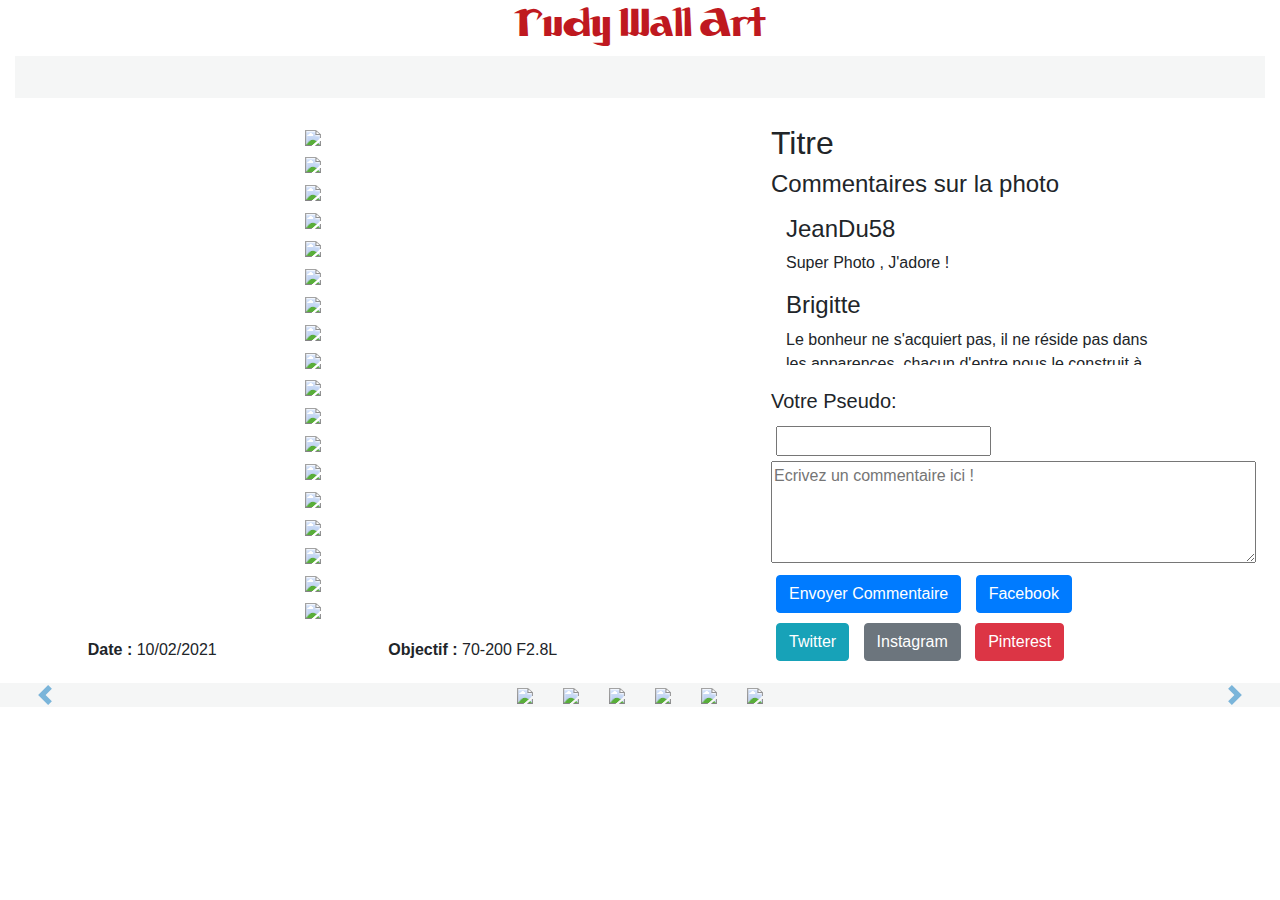
==== commit 25aece0f: "putain d'album" ====
--- a/moutmout.html
+++ b/moutmout.html
@@ -262,64 +262,81 @@
                     <p class="pexif"> EXIF : <span id="autres" class="infoexif"> F2.8, 1/60s iso 200, 135mm </span></p>
                 </div>
             </div>
-            <div id="album" class="leftcolumn">
-                <h2 id="th2"> Ti</h2>
-                <div class="container">
-                    <div class="fl" id="EXIF">
-                        <p class="pexif"> Date : <span id="date" class="infoexif"> 10/02/2021 </span></p>
-                        <p class="pexif"> Appareil : <span id="appareil" class="infoexif"> Canon 60D </span></p>
-                        <p class="pexif"> Objectif : <span id="objectif" class="infoexif"> 70-200 F2.8L </span></p>
-                        <p class="pexif"> Autres : <span id="autres" class="infoexif"> F2.8, 1/60s iso 200, Flash : Non,
-                                135mm </span></p>
-                    </div>
-                    <img src="https://loremflickr.com/180/120?random=7" alt="" class="i3 w-100 h-100">
-                </div>
-                <div class="" id="coms2">
-                    <div id="Info1">
-                        <h2 id="bite1"> Titre </h2>
-                        <h4 id="headcom1"> Commentaires sur la photo</h4>
-                    </div>
-                    <div id="com1">
-                        <div id="text-comm1">
-                            <div id="coms02" class="container">
-                                <div data-bs-spy="scroll" data-bs-target="#navbar-example2" data-bs-offset="0"
-                                    tabindex="0" id="defil02">
-                                    <h4 class="pseudo">JeanDu58</h4>
-                                    <p>Super Photo , J'adore !</p>
-
-                                    <h4 class="pseudo">Brigitte</h4>
-                                    <p>Le bonheur ne s'acquiert pas, il ne réside pas dans les apparences, chacun
-                                        d'entre nous
-                                        le
-                                        construit
-                                        à chaque instant de sa vie avec son coeur.</p>
-
-                                    <h4 class="pseudo">wallah038</h4>
-                                    <p>Très Jolie ! </p>
-                                </div>
+            <div class="container-fluid album" id='fdpalbum' style="display: none">
+                <div class="row">
+                    <div class="col-2">
+
+                        <div class="container">
+                            <div class="exifalbum">
+                                <p class="pexif"> Date : <span id="date" class="infoexif"> 10/02/2021 </span></p>
+                                <p class="pexif"> Appareil : <span id="appareil" class="infoexif"> Canon 60D </span></p>
+                                <p class="pexif"> Objectif : <span id="objectif" class="infoexif"> 70-200 F2.8L </span></p>
+                                <p class="pexif"> Autres : <span id="autres" class="infoexif"> </br>F2.8 </br> 1/60s </br> ISO 200 <br> Flash : Non </br> 135mm </span></p>
                             </div>
-                            <form id='form02'>
-                                <h5>Votre Pseudo:</h5><input type="text" id="pseudo02"><br>
-                                <textarea cols="50" rows="4" placeholder="Ecrivez un commentaire ici ! "
-                                    id="comment02"></textarea>
+                        </div>
+                    </div>
+                    <div class="col-6">
+                        <div class="" id="coms2">
+                            <div id="Info1">
+                                <h2 class="th2"> Ti</h2>
+                                <h4 id="headcom1" class="th3"> Commentaires sur la photo</h4>
+                                <div>
+                                    <img src="https://loremflickr.com/550/320?random=1" alt="" id="albumpics" class="overlaypic w-100 h-100">
+                                </div>
+                                <div class="modal2" id="myModal2">
+
+                                    <img src="" class="modal-content2" id="myImg2" alt="">
+                                    <div class="closeMe">X</div>
+                                </div>
+
+                            </div>
+                        </div>
+                    </div>
+                    <div class="col-4">
+                        <div id="com1" class="comalbum">
+                            <div id="text-comm1">
+                                <h2 class="th3 comtitle"> Commentaires  </h2>
+                                <div id="coms02" class="container">
+                                    <div data-bs-spy="scroll" data-bs-target="#navbar-example2" data-bs-offset="0"
+                                         tabindex="0" id="defil02">
+                                        <h4 class="pseudo">JeanDu58</h4>
+                                        <p>Super Photo , J'adore !</p>
+
+                                        <h4 class="pseudo">Brigitte</h4>
+                                        <p>Le bonheur ne s'acquiert pas, il ne réside pas dans les apparences, chacun
+                                            d'entre nous
+                                            le
+                                            construit
+                                            à chaque instant de sa vie avec son coeur.</p>
+
+                                        <h4 class="pseudo">wallah038</h4>
+                                        <p>Très Jolie ! </p>
+                                    </div>
+                                </div>
                                 <br>
-                                <input type="submit" class="btn btn-primary" value="Envoyer Commentaire">
-                                <a href="https://www.facebook.com/" class="links">
-                                    <input type="button" value="Facebook" class="btn btn-primary">
-                                </a>
-
-                                <a href="https://twitter.com/?lang=fr" class="links">
-                                    <input type="button" value="Twitter" class="btn btn-info">
-                                </a>
-
-                                <a href="https://www.instagram.com/?hl=fr" class="links">
-                                    <input type="button" value="Instagram" class="btn btn-secondary">
-                                </a>
-
-                                <a href="https://www.pinterest.fr/" class="links">
-                                    <input type="button" value="Pinterest" class="btn btn-danger">
-                                </a>
-                            </form>
+                                <form id='form02'>
+                                    <h5>Votre Pseudo:</h5><input type="text" id="pseudo02"><br>
+                                    <textarea cols="40" rows="4" placeholder="Ecrivez un commentaire ici ! "
+                                              id="comment02"></textarea>
+                                    <br>
+                                    <input type="submit" class="btn btn-primary" value="Envoyer Commentaire">
+                                    <a href="https://www.facebook.com/" class="links">
+                                        <input type="button" value="Facebook" class="btn btn-primary">
+                                    </a>
+
+                                    <a href="https://twitter.com/?lang=fr" class="links">
+                                        <input type="button" value="Twitter" class="btn btn-info">
+                                    </a>
+
+                                    <a href="https://www.instagram.com/?hl=fr" class="links">
+                                        <input type="button" value="Instagram" class="btn btn-secondary">
+                                    </a>
+
+                                    <a href="https://www.pinterest.fr/" class="links">
+                                        <input type="button" value="Pinterest" class="btn btn-danger">
+                                    </a>
+                                </form>
+                            </div>
                         </div>
                     </div>
                 </div>
@@ -332,7 +349,7 @@
                     </div>
                     <div id="coms01" class="container">
                         <div data-bs-spy="scroll" data-bs-target="#navbar-example2" data-bs-offset="0" tabindex="0"
-                            id="defil01">
+                             id="defil01">
                             <h4 class="pseudo">JeanDu58</h4>
                             <p>Super Photo , J'adore !</p>
 
@@ -352,7 +369,7 @@
                             <form id='form01'>
                                 <h5>Votre Pseudo:</h5><input type="text" id="pseudo01"><br>
                                 <textarea cols="50" rows="4" placeholder="Ecrivez un commentaire ici ! "
-                                    id="comment01"></textarea>
+                                          id="comment01"></textarea>
                                 <br>
                                 <input type="submit" class="btn btn-primary" value="Envoyer Commentaire">
                                 <a href="https://www.facebook.com/" class="links">
--- a/moutmout.css
+++ b/moutmout.css
@@ -18,7 +18,6 @@
     height: 65vh;
     overflow-y: auto;
     overflow-x: hidden;
-    z-index: 0;
 }
 
 body {
@@ -340,7 +339,7 @@
     max-width: 100%;
 }
 
-#th2 {
+.th2 {
     text-align: center;
     column-span: all;
 }
@@ -452,6 +451,10 @@
 }
 
 /*------------------------ Modal zoom ------------------------*/
+
+.i5 {
+    z-index: 3;
+}
 
 .closeMe {
     position: absolute;
@@ -535,4 +538,51 @@
     .modal-content {
         width: 100%;
     }
-}+}
+
+.th3 {
+    text-align: center;
+    column-span: all;
+}
+
+.modal2 {
+    display: none;
+    position: fixed;
+    z-index: 1;
+    padding-top: 100px;
+    left: 0;
+    top: 0;
+    width: 100%;
+    height: 100%;
+    overflow: auto;
+    background-color: rgb(0,0,0);
+    background-color: rgba(0,0,0,0.9);
+}
+
+.modal-content2 {
+    margin: auto;
+    display: block;
+    width: 80%;
+    max-width: 700px;
+}
+
+.modal-content2, #caption {
+    animation-name: zoom;
+    animation-duration: 0.6s;
+}
+#com1 {
+    width: 75%;
+}
+
+.exifalbum {
+    margin: 25%;
+}
+
+.comalbum {
+    margin-left: 25%;
+    margin-right: 25%;
+}
+
+.comtitle {
+    margin-bottom: 12%;
+}
